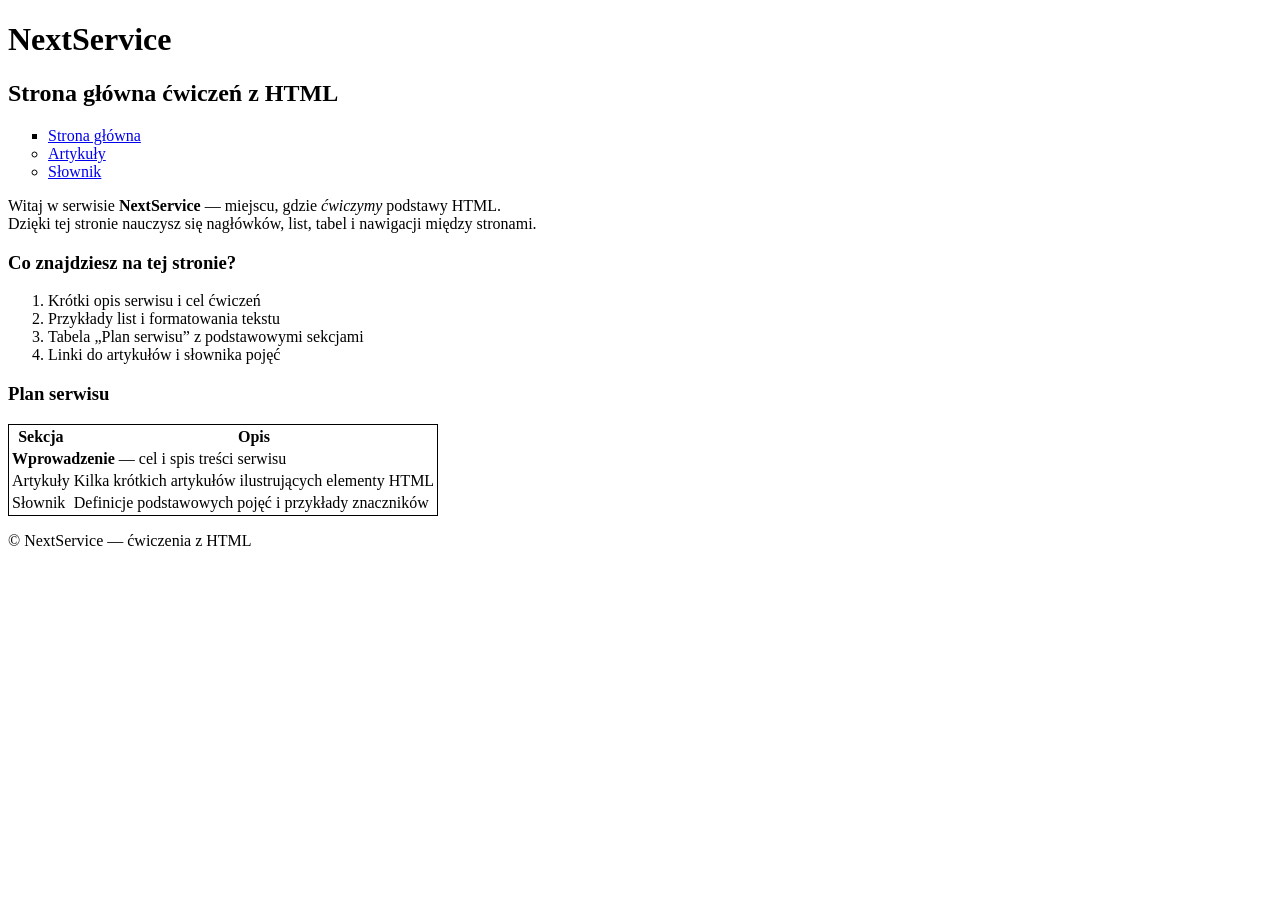
==== index.html @ 142883a3 "Initial commit" ====
<!doctype html>
<html class="no-js" lang="pl">

<head>
  <meta charset="utf-8">
  <meta name="viewport" content="width=device-width, initial-scale=1">
  <title>NextService - Strona główna</title>
  <link rel="stylesheet" href="css/style.css">
  <meta name="description" content="Strona demonstracyjna ćwiczeń HTML">

  <meta property="og:title" content="NextService">
  <meta property="og:type" content="website">
  <meta property="og:url" content="index.html">
  <meta property="og:image" content="img/icon.png">
  <meta property="og:image:alt" content="NextService logo">

  <link rel="icon" href="/favicon.ico" sizes="any">
  <link rel="icon" href="/icon.svg" type="image/svg+xml">
  <link rel="apple-touch-icon" href="icon.png">

  <link rel="manifest" href="site.webmanifest">
  <meta name="theme-color" content="#fafafa">
</head>

<body>

  <h1>NextService</h1>
  <h2>Strona główna ćwiczeń z HTML</h2>

  <nav>
    <ul>
      <li style="list-style-type: square"><a href="index.html">Strona główna</a></li>
      <li style="list-style-type: circle"><a href="artykuly.html">Artykuły</a></li>
      <li style="list-style-type: circle"><a href="slownik.html">Słownik</a></li>
    </ul>
  </nav>

  <p>
    Witaj w serwisie <strong>NextService</strong> — miejscu, gdzie <em>ćwiczymy</em> podstawy HTML.<br>
    Dzięki tej stronie nauczysz się nagłówków, list, tabel i nawigacji między stronami.
  </p>

  <h3>Co znajdziesz na tej stronie?</h3>
  <ol>
    <li>Krótki opis serwisu i cel ćwiczeń</li>
    <li>Przykłady list i formatowania tekstu</li>
    <li>Tabela „Plan serwisu” z podstawowymi sekcjami</li>
    <li>Linki do artykułów i słownika pojęć</li>
  </ol>

  <h3>Plan serwisu</h3>
  <table style="border: 1px solid black;">
    <thead>
      <tr>
        <th>Sekcja</th>
        <th>Opis</th>
      </tr>
    </thead>
    <tbody>
      <tr>
        <td colspan="2"><strong>Wprowadzenie</strong> — cel i spis treści serwisu</td>
      </tr>
      <tr>
        <td>Artykuły</td>
        <td>Kilka krótkich artykułów ilustrujących elementy HTML</td>
      </tr>
      <tr>
        <td>Słownik</td>
        <td>Definicje podstawowych pojęć i przykłady znaczników</td>
      </tr>
    </tbody>
  </table>

  <footer>
    <p>&copy; NextService — ćwiczenia z HTML</p>
  </footer>

  <script src="js/app.js"></script>

</body>

</html>
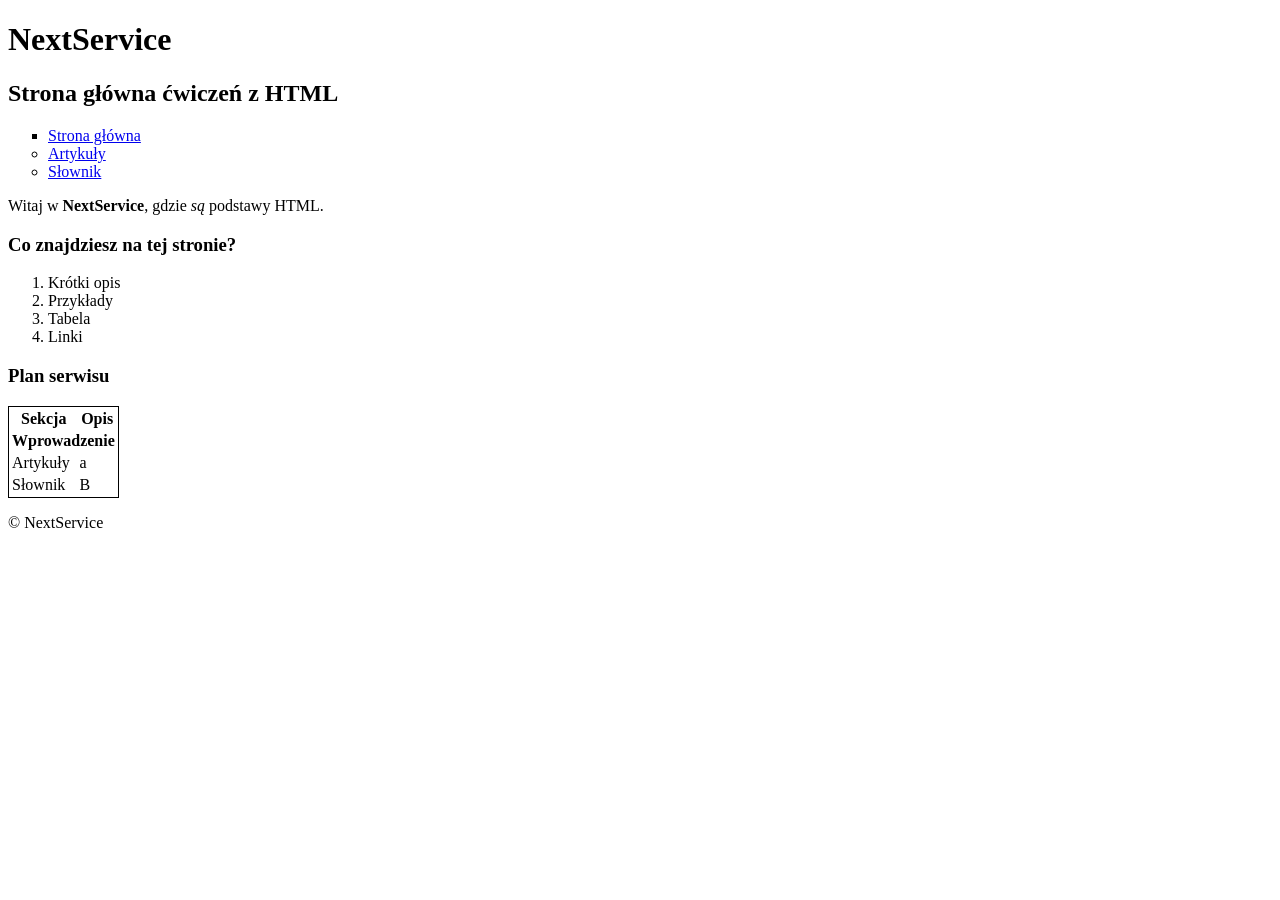
==== commit 0817a5d4: "Changes" ====
--- a/index.html
+++ b/index.html
@@ -36,16 +36,15 @@
   </nav>
 
   <p>
-    Witaj w serwisie <strong>NextService</strong> — miejscu, gdzie <em>ćwiczymy</em> podstawy HTML.<br>
-    Dzięki tej stronie nauczysz się nagłówków, list, tabel i nawigacji między stronami.
+    Witaj w <strong>NextService</strong>, gdzie <em>są</em> podstawy HTML.<br>
   </p>
 
   <h3>Co znajdziesz na tej stronie?</h3>
   <ol>
-    <li>Krótki opis serwisu i cel ćwiczeń</li>
-    <li>Przykłady list i formatowania tekstu</li>
-    <li>Tabela „Plan serwisu” z podstawowymi sekcjami</li>
-    <li>Linki do artykułów i słownika pojęć</li>
+    <li>Krótki opis</li>
+    <li>Przykłady </li>
+    <li>Tabela</li>
+    <li>Linki</li>
   </ol>
 
   <h3>Plan serwisu</h3>
@@ -58,21 +57,21 @@
     </thead>
     <tbody>
       <tr>
-        <td colspan="2"><strong>Wprowadzenie</strong> — cel i spis treści serwisu</td>
+        <td colspan="2"><strong>Wprowadzenie</strong></td>
       </tr>
       <tr>
         <td>Artykuły</td>
-        <td>Kilka krótkich artykułów ilustrujących elementy HTML</td>
+        <td>a</td>
       </tr>
       <tr>
         <td>Słownik</td>
-        <td>Definicje podstawowych pojęć i przykłady znaczników</td>
+        <td>B</td>
       </tr>
     </tbody>
   </table>
 
   <footer>
-    <p>&copy; NextService — ćwiczenia z HTML</p>
+    <p>&copy; NextService</p>
   </footer>
 
   <script src="js/app.js"></script>
